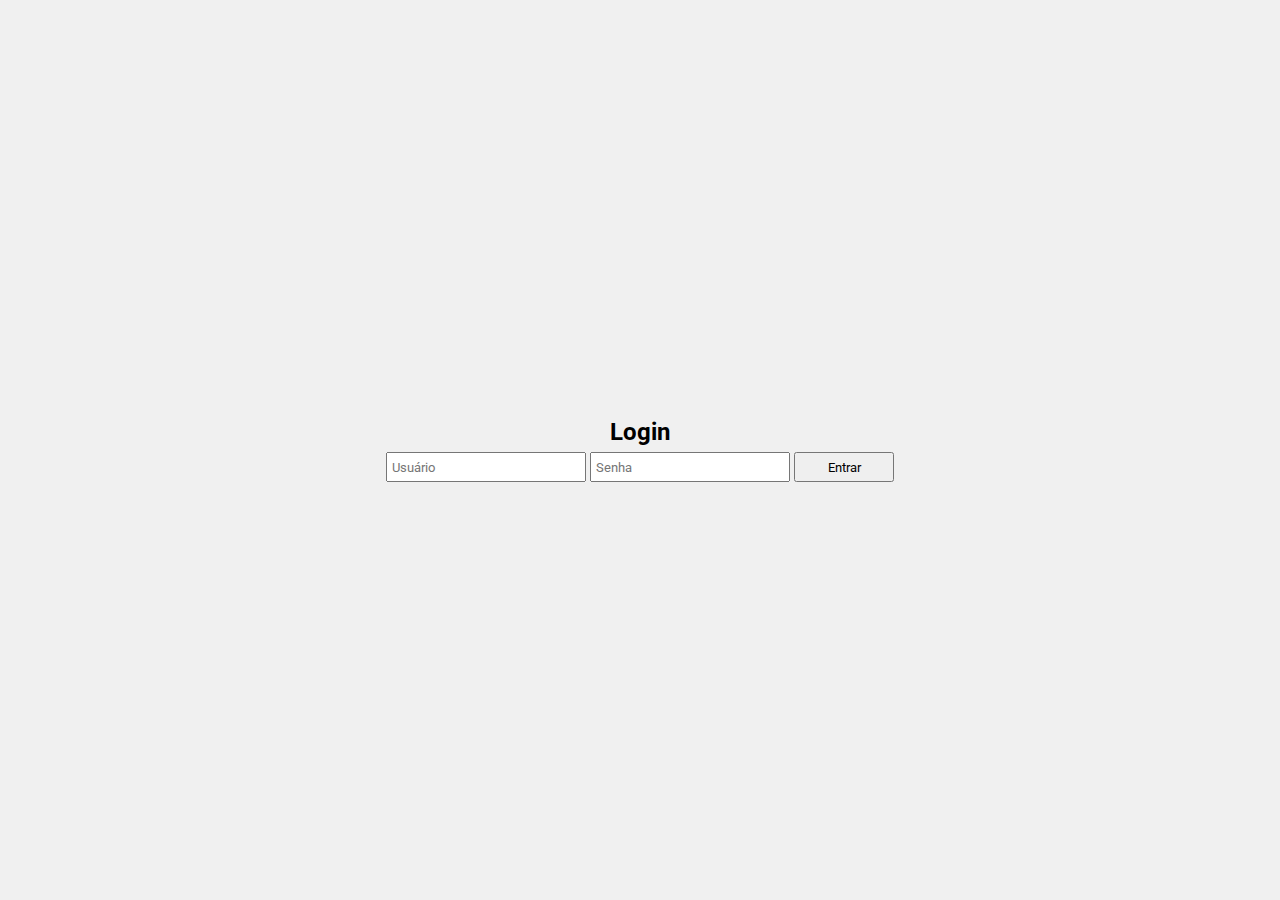
==== login.html @ af4e0992 "ffff" ====
<!DOCTYPE html>
<html lang="en">
  <head>
    <meta charset="UTF-8" />
    <meta name="viewport" content="width=device-width, initial-scale=1.0" />
    <title>Login</title>
    <link rel="stylesheet" href="loginstyle.css" />
    <link rel="stylesheet" href="style.css" />
    <link rel="preconnect" href="https://fonts.googleapis.com" />
    <link rel="preconnect" href="https://fonts.gstatic.com" crossorigin />
    <link
      href="https://fonts.googleapis.com/css2?family=Roboto+Mono:ital,wght@0,100..700;1,100..700&family=Roboto:ital,wght@0,100..900;1,100..900&display=swap"
      rel="stylesheet"
    />
    <script src="https://cdn.socket.io/4.5.1/socket.io.min.js"></script>
  </head>
  <body>
    <div class="login-container">
      <h2>Login</h2>
      <form id="loginForm">
        <input type="text" id="username" placeholder="Usuário" required />
        <input type="password" id="password" placeholder="Senha" required />
        <button id="submit-btn">Entrar</button>
      </form>
      <p id="errorMessage" style="color: red; display: none">
        Usuário ou senha incorretos!
      </p>
    </div>

    <script>
      const socket = io('https://chamador-senha-server.onrender.com')
      const loginForm = document.getElementById('loginForm')
      const usernameInput = document.getElementById('username')
      const passwordInput = document.getElementById('password')
      const errorMessage = document.getElementById('errorMessage')

      loginForm.addEventListener('submit', event => {
        event.preventDefault()

        const username = usernameInput.value
        const password = passwordInput.value
        console.log(username)
        console.log(password)

        socket.emit('validarLogin', { username, password })
      })

      socket.on('loginResult', result => {
        if (result.success) {
          localStorage.setItem('authToken', result.token)
          window.location.href = 'recepcao/recepcao.html'
        } else {
          console.log(result)
          errorMessage.style.display = 'block'
        }
      })
    </script>
  </body>
</html>
---- loginstyle.css ----
* {
  margin: 0;
  padding: 0;
  box-sizing: border-box;
  font-family: 'Roboto';
}

.login-container {
  height: 100vh;
  max-width: 100vw;
  display: flex;
  flex-direction: column;
  justify-content: center;
  align-items: center;
}

h2 {
  margin-bottom: 6px;
}

input {
  outline: none;
  width: 200px;
  height: 30px;
  padding: 2px 4px;
}

button {
  width: 100px;
  height: 30px;
  padding: 2px 4px;
  cursor: pointer;
  font-family: 'Roboto';
}

@media (max-width: 520px) {
  #loginForm {
    width: 100vw;
    display: flex;
    flex-direction: column;
    justify-content: center;
    align-items: center;
    gap: 5px;
  }
}
---- style.css ----
* {
  margin: 0;
  padding: 0;
  box-sizing: border-box;
}

body {
  height: 100vh;
  background-color: #f0f0f0;
  font-family: 'Roboto';
}

.header {
  width: 100%;
  display: flex;
  justify-content: space-between;
  align-items: center;
  padding: 20px 50px;
  background-color: #000000;
  color: #FFFFFF;
}

.image {
  width: 75px;
  height: 75px;
}

.text-area h1 {
  margin: 0;
  font-size: 30px;
  font-weight: 400;
}

.main-content {
  display: flex;
  flex-direction: column;
  align-items: center;
  justify-content: center;
  height: 100%;
  gap: 20px;
}

.button {
  padding: 10px 0px;
  font-size: 22px;
  font-weight: 500;
  display: flex;
  justify-content: center;
  align-items: center;
  text-decoration: none;
  width: 400px;
  height: 90px;
  color: rgb(255, 255, 255);
  background-color: #000000;
  border: none;
  border-radius: 5px;
  cursor: pointer;
  transition: background-color 0.3s ease;
}

.button:hover {
  background-color: #303030;
}

@media (max-width: 500px) {
  .header {
    padding: 20px 30px;
  }
  
  .image {
    width: 45px;
    height: 45px;
  }
  
  .text-area h1 {
    font-size: 20px;
  }

  .button {
    padding: 10px 0px;
    font-size: 18px;
    width: 200px;
    height: 60px;
    border-radius: 5px;
  }
  
}
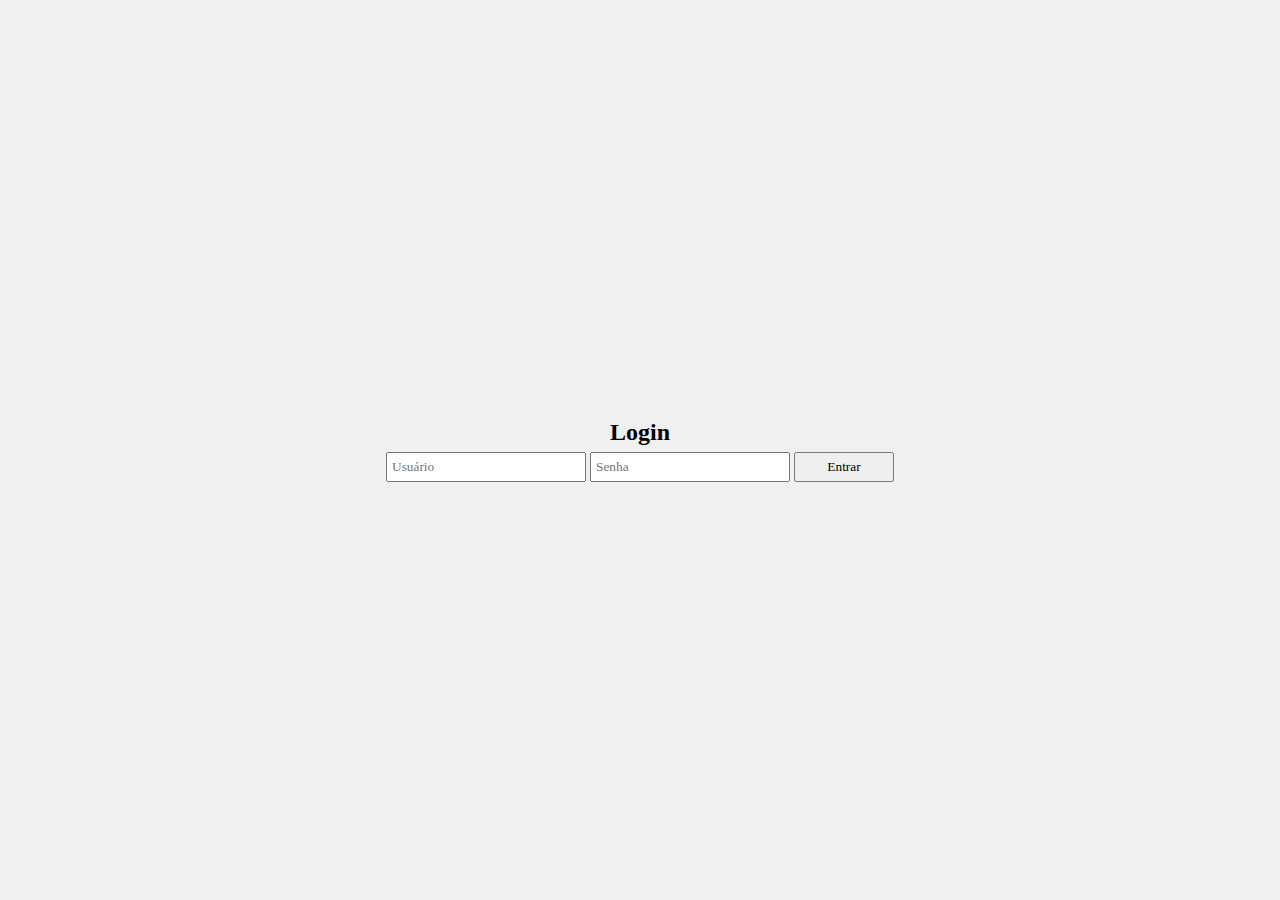
==== commit 49b24c9e: "feat: it adds new authentication flow" ====
--- a/login.html
+++ b/login.html
@@ -8,10 +8,6 @@
     <link rel="stylesheet" href="style.css" />
     <link rel="preconnect" href="https://fonts.googleapis.com" />
     <link rel="preconnect" href="https://fonts.gstatic.com" crossorigin />
-    <link
-      href="https://fonts.googleapis.com/css2?family=Roboto+Mono:ital,wght@0,100..700;1,100..700&family=Roboto:ital,wght@0,100..900;1,100..900&display=swap"
-      rel="stylesheet"
-    />
     <script src="https://cdn.socket.io/4.5.1/socket.io.min.js"></script>
   </head>
   <body>
@@ -20,7 +16,7 @@
       <form id="loginForm">
         <input type="text" id="username" placeholder="Usuário" required />
         <input type="password" id="password" placeholder="Senha" required />
-        <button id="submit-btn">Entrar</button>
+        <button type="submit" id="submit-btn">Entrar</button>
       </form>
       <p id="errorMessage" style="color: red; display: none">
         Usuário ou senha incorretos!
@@ -30,29 +26,23 @@
     <script>
       const socket = io('https://chamador-senha-server.onrender.com')
       const loginForm = document.getElementById('loginForm')
-      const usernameInput = document.getElementById('username')
-      const passwordInput = document.getElementById('password')
       const errorMessage = document.getElementById('errorMessage')
 
       loginForm.addEventListener('submit', event => {
         event.preventDefault()
+        const username = document.getElementById('username').value
+        const password = document.getElementById('password').value
 
-        const username = usernameInput.value
-        const password = passwordInput.value
-        console.log(username)
-        console.log(password)
+        socket.emit('login', { username, password })
 
-        socket.emit('validarLogin', { username, password })
-      })
-
-      socket.on('loginResult', result => {
-        if (result.success) {
-          localStorage.setItem('authToken', result.token)
-          window.location.href = 'recepcao/recepcao.html'
-        } else {
-          console.log(result)
-          errorMessage.style.display = 'block'
-        }
+        socket.on('loginResponse', data => {
+          if (data.success) {
+            localStorage.setItem('token', data.token)
+            window.location.href = 'recepcao.html'
+          } else {
+            errorMessage.style.display = 'block'
+          }
+        })
       })
     </script>
   </body>
